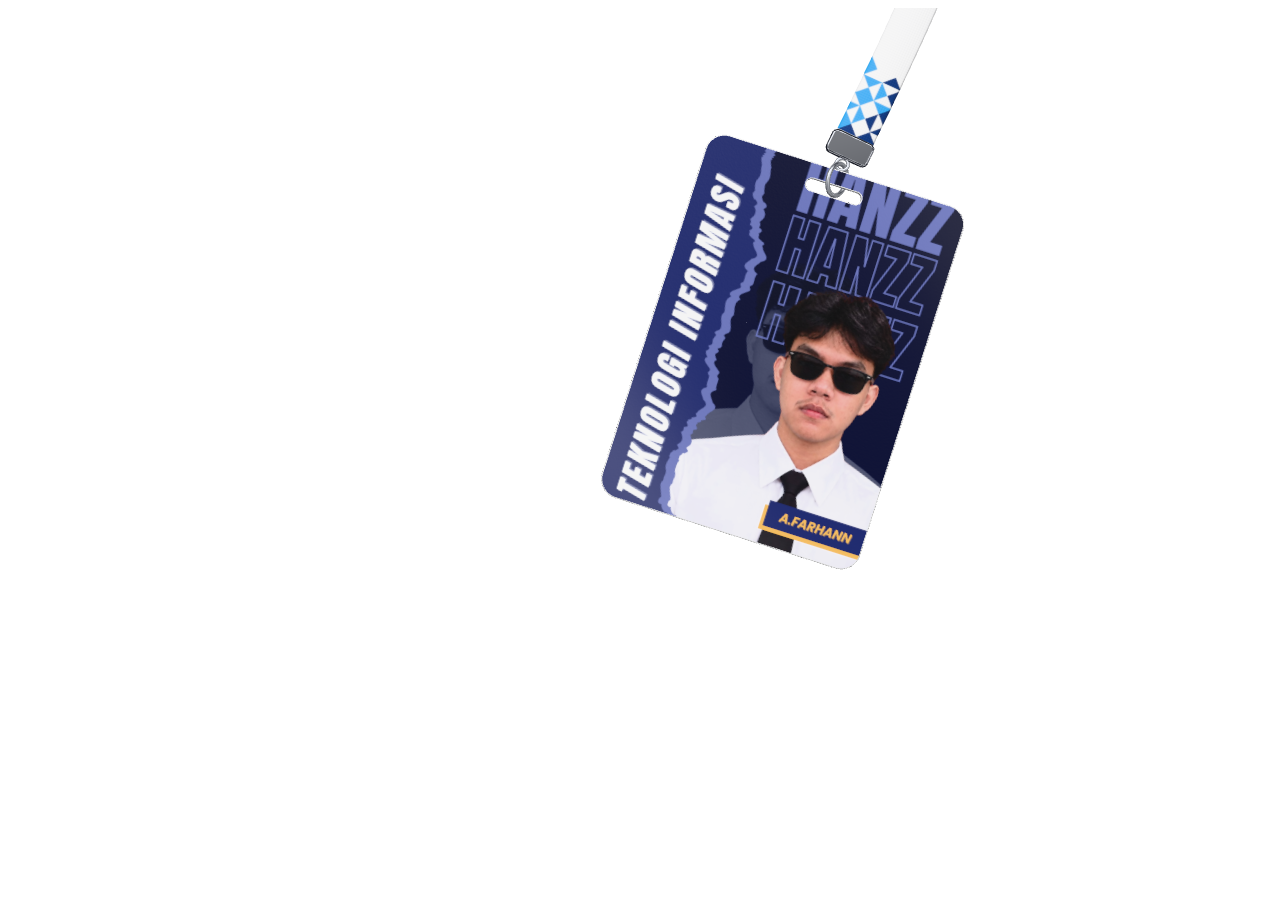
==== index.html @ 3ba25f57 "Add files via upload" ====
<!DOCTYPE html><html lang="en" class="font-sans __variable_d8ebd1"><head><meta charSet="utf-8"/><meta name="viewport" content="width=device-width, initial-scale=1"/><link rel="stylesheet" href="/_next/static/css/4314b6ce08b2ea29.css" data-precedence="next"/><link rel="stylesheet" href="/_next/static/css/f23865837e6b4f98.css" data-precedence="next"/><link rel="preload" as="script" fetchPriority="low" href="/_next/static/chunks/webpack-d6a903a54959ac00.js"/><script src="/_next/static/chunks/fd9d1056-4313c8a7022cf435.js" async=""></script><script src="/_next/static/chunks/117-fc911fd0cd501001.js" async=""></script><script src="/_next/static/chunks/main-app-9f7e309eafb8e2dd.js" async=""></script><script src="/_next/static/chunks/b536a0f1-e0f3c83e6e48167b.js" async=""></script><script src="/_next/static/chunks/bd904a5c-5d8da4c467cb2c37.js" async=""></script><script src="/_next/static/chunks/app/page-8c9e43a1fe6b0de7.js" async=""></script><title>Create Next App</title><meta name="description" content="Generated by create next app"/><link rel="icon" href="/favicon.ico" type="image/x-icon" sizes="16x16"/><script src="/_next/static/chunks/polyfills-42372ed130431b0a.js" noModule=""></script></head><body class="__variable_1e4310 __variable_c3aa02 antialiased"><div class="lanyard"></div><script src="/_next/static/chunks/webpack-d6a903a54959ac00.js" async=""></script><script>(self.__next_f=self.__next_f||[]).push([0]);self.__next_f.push([2,null])</script><script>self.__next_f.push([1,"1:HL[\"/_next/static/css/4314b6ce08b2ea29.css\",\"style\"]\n2:HL[\"/_next/static/css/f23865837e6b4f98.css\",\"style\"]\n"])</script><script>self.__next_f.push([1,"3:I[2846,[],\"\"]\n5:I[4983,[\"689\",\"static/chunks/b536a0f1-e0f3c83e6e48167b.js\",\"870\",\"static/chunks/bd904a5c-5d8da4c467cb2c37.js\",\"931\",\"static/chunks/app/page-8c9e43a1fe6b0de7.js\"],\"default\"]\n6:I[4707,[],\"\"]\n7:I[6423,[],\"\"]\n9:I[1060,[],\"\"]\na:[]\n"])</script><script>self.__next_f.push([1,"0:[\"$\",\"$L3\",null,{\"buildId\":\"03YhH4cg343t3LovD0Huz\",\"assetPrefix\":\"\",\"urlParts\":[\"\",\"\"],\"initialTree\":[\"\",{\"children\":[\"__PAGE__\",{}]},\"$undefined\",\"$undefined\",true],\"initialSeedData\":[\"\",{\"children\":[\"__PAGE__\",{},[[\"$L4\",[\"$\",\"$L5\",null,{}],[[\"$\",\"link\",\"0\",{\"rel\":\"stylesheet\",\"href\":\"/_next/static/css/f23865837e6b4f98.css\",\"precedence\":\"next\",\"crossOrigin\":\"$undefined\"}]]],null],null]},[[[[\"$\",\"link\",\"0\",{\"rel\":\"stylesheet\",\"href\":\"/_next/static/css/4314b6ce08b2ea29.css\",\"precedence\":\"next\",\"crossOrigin\":\"$undefined\"}]],[\"$\",\"html\",null,{\"lang\":\"en\",\"className\":\"font-sans __variable_d8ebd1\",\"children\":[\"$\",\"body\",null,{\"className\":\"__variable_1e4310 __variable_c3aa02 antialiased\",\"children\":[\"$\",\"$L6\",null,{\"parallelRouterKey\":\"children\",\"segmentPath\":[\"children\"],\"error\":\"$undefined\",\"errorStyles\":\"$undefined\",\"errorScripts\":\"$undefined\",\"template\":[\"$\",\"$L7\",null,{}],\"templateStyles\":\"$undefined\",\"templateScripts\":\"$undefined\",\"notFound\":[[\"$\",\"title\",null,{\"children\":\"404: This page could not be found.\"}],[\"$\",\"div\",null,{\"style\":{\"fontFamily\":\"system-ui,\\\"Segoe UI\\\",Roboto,Helvetica,Arial,sans-serif,\\\"Apple Color Emoji\\\",\\\"Segoe UI Emoji\\\"\",\"height\":\"100vh\",\"textAlign\":\"center\",\"display\":\"flex\",\"flexDirection\":\"column\",\"alignItems\":\"center\",\"justifyContent\":\"center\"},\"children\":[\"$\",\"div\",null,{\"children\":[[\"$\",\"style\",null,{\"dangerouslySetInnerHTML\":{\"__html\":\"body{color:#000;background:#fff;margin:0}.next-error-h1{border-right:1px solid rgba(0,0,0,.3)}@media (prefers-color-scheme:dark){body{color:#fff;background:#000}.next-error-h1{border-right:1px solid rgba(255,255,255,.3)}}\"}}],[\"$\",\"h1\",null,{\"className\":\"next-error-h1\",\"style\":{\"display\":\"inline-block\",\"margin\":\"0 20px 0 0\",\"padding\":\"0 23px 0 0\",\"fontSize\":24,\"fontWeight\":500,\"verticalAlign\":\"top\",\"lineHeight\":\"49px\"},\"children\":\"404\"}],[\"$\",\"div\",null,{\"style\":{\"display\":\"inline-block\"},\"children\":[\"$\",\"h2\",null,{\"style\":{\"fontSize\":14,\"fontWeight\":400,\"lineHeight\":\"49px\",\"margin\":0},\"children\":\"This page could not be found.\"}]}]]}]}]],\"notFoundStyles\":[]}]}]}]],null],null],\"couldBeIntercepted\":false,\"initialHead\":[null,\"$L8\"],\"globalErrorComponent\":\"$9\",\"missingSlots\":\"$Wa\"}]\n"])</script><script>self.__next_f.push([1,"8:[[\"$\",\"meta\",\"0\",{\"name\":\"viewport\",\"content\":\"width=device-width, initial-scale=1\"}],[\"$\",\"meta\",\"1\",{\"charSet\":\"utf-8\"}],[\"$\",\"title\",\"2\",{\"children\":\"Create Next App\"}],[\"$\",\"meta\",\"3\",{\"name\":\"description\",\"content\":\"Generated by create next app\"}],[\"$\",\"link\",\"4\",{\"rel\":\"icon\",\"href\":\"/favicon.ico\",\"type\":\"image/x-icon\",\"sizes\":\"16x16\"}]]\n4:null\n"])</script></body></html>
---- _next/static/css/4314b6ce08b2ea29.css ----
@font-face{font-family:__Inter_d8ebd1;font-style:normal;font-weight:100 900;font-display:swap;src:url(/_next/static/media/ba9851c3c22cd980-s.woff2) format("woff2");unicode-range:u+0460-052f,u+1c80-1c8a,u+20b4,u+2de0-2dff,u+a640-a69f,u+fe2e-fe2f}@font-face{font-family:__Inter_d8ebd1;font-style:normal;font-weight:100 900;font-display:swap;src:url(/_next/static/media/21350d82a1f187e9-s.woff2) format("woff2");unicode-range:u+0301,u+0400-045f,u+0490-0491,u+04b0-04b1,u+2116}@font-face{font-family:__Inter_d8ebd1;font-style:normal;font-weight:100 900;font-display:swap;src:url(/_next/static/media/c5fe6dc8356a8c31-s.woff2) format("woff2");unicode-range:u+1f??}@font-face{font-family:__Inter_d8ebd1;font-style:normal;font-weight:100 900;font-display:swap;src:url(/_next/static/media/19cfc7226ec3afaa-s.woff2) format("woff2");unicode-range:u+0370-0377,u+037a-037f,u+0384-038a,u+038c,u+038e-03a1,u+03a3-03ff}@font-face{font-family:__Inter_d8ebd1;font-style:normal;font-weight:100 900;font-display:swap;src:url(/_next/static/media/df0a9ae256c0569c-s.woff2) format("woff2");unicode-range:u+0102-0103,u+0110-0111,u+0128-0129,u+0168-0169,u+01a0-01a1,u+01af-01b0,u+0300-0301,u+0303-0304,u+0308-0309,u+0323,u+0329,u+1ea0-1ef9,u+20ab}@font-face{font-family:__Inter_d8ebd1;font-style:normal;font-weight:100 900;font-display:swap;src:url(/_next/static/media/8e9860b6e62d6359-s.woff2) format("woff2");unicode-range:u+0100-02ba,u+02bd-02c5,u+02c7-02cc,u+02ce-02d7,u+02dd-02ff,u+0304,u+0308,u+0329,u+1d00-1dbf,u+1e00-1e9f,u+1ef2-1eff,u+2020,u+20a0-20ab,u+20ad-20c4,u+2113,u+2c60-2c7f,u+a720-a7ff}@font-face{font-family:__Inter_d8ebd1;font-style:normal;font-weight:100 900;font-display:swap;src:url(/_next/static/media/e4af272ccee01ff0-s.p.woff2) format("woff2");unicode-range:u+00??,u+0131,u+0152-0153,u+02bb-02bc,u+02c6,u+02da,u+02dc,u+0304,u+0308,u+0329,u+2000-206f,u+20ac,u+2122,u+2191,u+2193,u+2212,u+2215,u+feff,u+fffd}@font-face{font-family:__Inter_Fallback_d8ebd1;src:local("Arial");ascent-override:90.49%;descent-override:22.56%;line-gap-override:0.00%;size-adjust:107.06%}.__className_d8ebd1{font-family:__Inter_d8ebd1,__Inter_Fallback_d8ebd1;font-style:normal}.__variable_d8ebd1{--font-sans:"__Inter_d8ebd1","__Inter_Fallback_d8ebd1"}@font-face{font-family:__geistSans_1e4310;src:url(/_next/static/media/4473ecc91f70f139-s.p.woff) format("woff");font-display:swap;font-weight:100 900}@font-face{font-family:__geistSans_Fallback_1e4310;src:local("Arial");ascent-override:85.83%;descent-override:20.52%;line-gap-override:9.33%;size-adjust:107.19%}.__className_1e4310{font-family:__geistSans_1e4310,__geistSans_Fallback_1e4310}.__variable_1e4310{--font-geist-sans:"__geistSans_1e4310","__geistSans_Fallback_1e4310"}@font-face{font-family:__geistMono_c3aa02;src:url(/_next/static/media/463dafcda517f24f-s.p.woff) format("woff");font-display:swap;font-weight:100 900}@font-face{font-family:__geistMono_Fallback_c3aa02;src:local("Arial");ascent-override:69.97%;descent-override:16.73%;line-gap-override:7.61%;size-adjust:131.49%}.__className_c3aa02{font-family:__geistMono_c3aa02,__geistMono_Fallback_c3aa02}.__variable_c3aa02{--font-geist-mono:"__geistMono_c3aa02","__geistMono_Fallback_c3aa02"}:root{--background:transparent;--foreground:#fff}
---- _next/static/css/f23865837e6b4f98.css ----
.lanyard{position:relative;width:100%;height:100%;overflow:hidden}.lanyard-canvas{display:block;width:100%;height:100%}
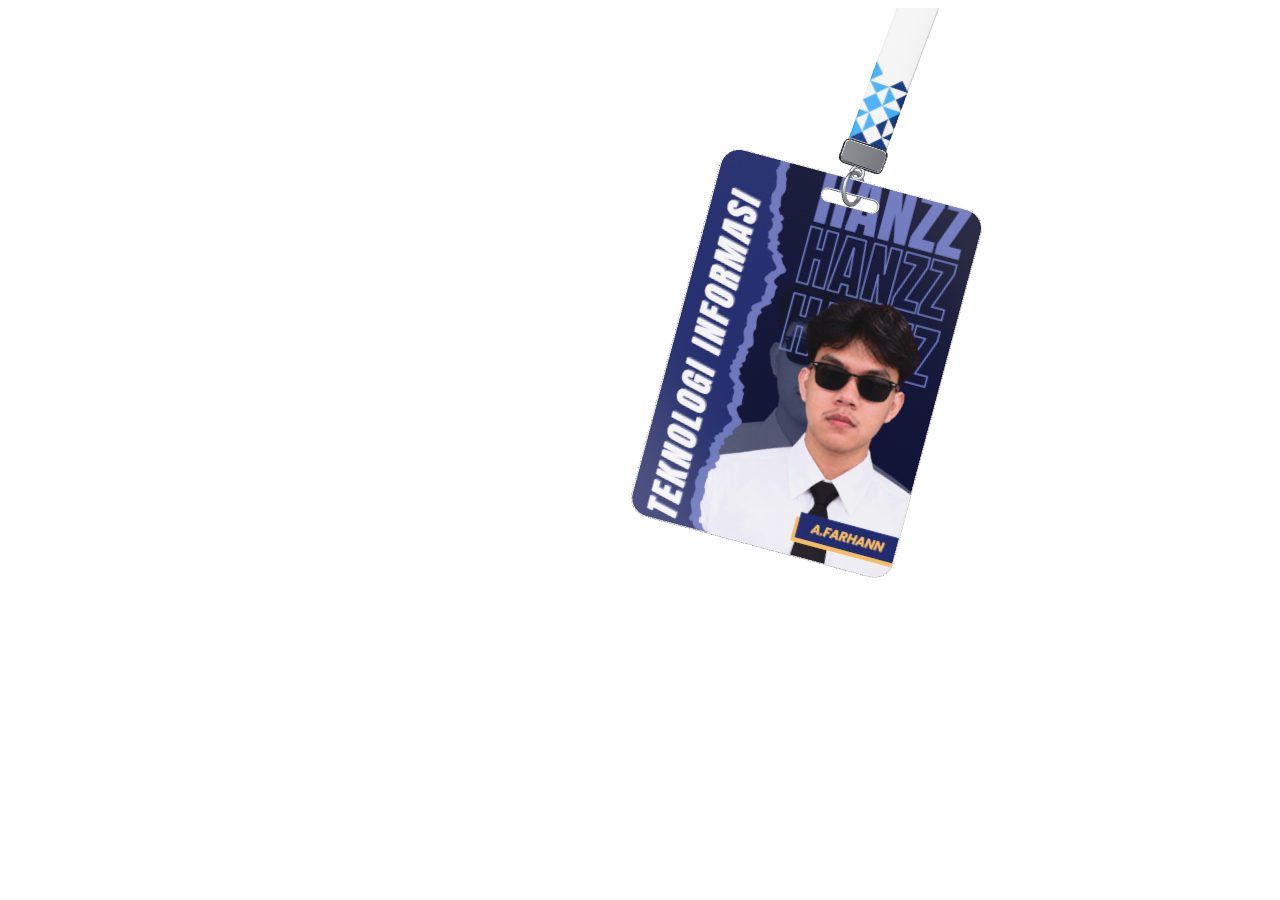
==== commit a3356d0a: "Add files via upload" ====
--- a/index.html
+++ b/index.html
@@ -1 +1 @@
-<!DOCTYPE html><html lang="en" class="font-sans __variable_d8ebd1"><head><meta charSet="utf-8"/><meta name="viewport" content="width=device-width, initial-scale=1"/><link rel="stylesheet" href="/_next/static/css/4314b6ce08b2ea29.css" data-precedence="next"/><link rel="stylesheet" href="/_next/static/css/f23865837e6b4f98.css" data-precedence="next"/><link rel="preload" as="script" fetchPriority="low" href="/_next/static/chunks/webpack-d6a903a54959ac00.js"/><script src="/_next/static/chunks/fd9d1056-4313c8a7022cf435.js" async=""></script><script src="/_next/static/chunks/117-fc911fd0cd501001.js" async=""></script><script src="/_next/static/chunks/main-app-9f7e309eafb8e2dd.js" async=""></script><script src="/_next/static/chunks/b536a0f1-e0f3c83e6e48167b.js" async=""></script><script src="/_next/static/chunks/bd904a5c-5d8da4c467cb2c37.js" async=""></script><script src="/_next/static/chunks/app/page-8c9e43a1fe6b0de7.js" async=""></script><title>Create Next App</title><meta name="description" content="Generated by create next app"/><link rel="icon" href="/favicon.ico" type="image/x-icon" sizes="16x16"/><script src="/_next/static/chunks/polyfills-42372ed130431b0a.js" noModule=""></script></head><body class="__variable_1e4310 __variable_c3aa02 antialiased"><div class="lanyard"></div><script src="/_next/static/chunks/webpack-d6a903a54959ac00.js" async=""></script><script>(self.__next_f=self.__next_f||[]).push([0]);self.__next_f.push([2,null])</script><script>self.__next_f.push([1,"1:HL[\"/_next/static/css/4314b6ce08b2ea29.css\",\"style\"]\n2:HL[\"/_next/static/css/f23865837e6b4f98.css\",\"style\"]\n"])</script><script>self.__next_f.push([1,"3:I[2846,[],\"\"]\n5:I[4983,[\"689\",\"static/chunks/b536a0f1-e0f3c83e6e48167b.js\",\"870\",\"static/chunks/bd904a5c-5d8da4c467cb2c37.js\",\"931\",\"static/chunks/app/page-8c9e43a1fe6b0de7.js\"],\"default\"]\n6:I[4707,[],\"\"]\n7:I[6423,[],\"\"]\n9:I[1060,[],\"\"]\na:[]\n"])</script><script>self.__next_f.push([1,"0:[\"$\",\"$L3\",null,{\"buildId\":\"03YhH4cg343t3LovD0Huz\",\"assetPrefix\":\"\",\"urlParts\":[\"\",\"\"],\"initialTree\":[\"\",{\"children\":[\"__PAGE__\",{}]},\"$undefined\",\"$undefined\",true],\"initialSeedData\":[\"\",{\"children\":[\"__PAGE__\",{},[[\"$L4\",[\"$\",\"$L5\",null,{}],[[\"$\",\"link\",\"0\",{\"rel\":\"stylesheet\",\"href\":\"/_next/static/css/f23865837e6b4f98.css\",\"precedence\":\"next\",\"crossOrigin\":\"$undefined\"}]]],null],null]},[[[[\"$\",\"link\",\"0\",{\"rel\":\"stylesheet\",\"href\":\"/_next/static/css/4314b6ce08b2ea29.css\",\"precedence\":\"next\",\"crossOrigin\":\"$undefined\"}]],[\"$\",\"html\",null,{\"lang\":\"en\",\"className\":\"font-sans __variable_d8ebd1\",\"children\":[\"$\",\"body\",null,{\"className\":\"__variable_1e4310 __variable_c3aa02 antialiased\",\"children\":[\"$\",\"$L6\",null,{\"parallelRouterKey\":\"children\",\"segmentPath\":[\"children\"],\"error\":\"$undefined\",\"errorStyles\":\"$undefined\",\"errorScripts\":\"$undefined\",\"template\":[\"$\",\"$L7\",null,{}],\"templateStyles\":\"$undefined\",\"templateScripts\":\"$undefined\",\"notFound\":[[\"$\",\"title\",null,{\"children\":\"404: This page could not be found.\"}],[\"$\",\"div\",null,{\"style\":{\"fontFamily\":\"system-ui,\\\"Segoe UI\\\",Roboto,Helvetica,Arial,sans-serif,\\\"Apple Color Emoji\\\",\\\"Segoe UI Emoji\\\"\",\"height\":\"100vh\",\"textAlign\":\"center\",\"display\":\"flex\",\"flexDirection\":\"column\",\"alignItems\":\"center\",\"justifyContent\":\"center\"},\"children\":[\"$\",\"div\",null,{\"children\":[[\"$\",\"style\",null,{\"dangerouslySetInnerHTML\":{\"__html\":\"body{color:#000;background:#fff;margin:0}.next-error-h1{border-right:1px solid rgba(0,0,0,.3)}@media (prefers-color-scheme:dark){body{color:#fff;background:#000}.next-error-h1{border-right:1px solid rgba(255,255,255,.3)}}\"}}],[\"$\",\"h1\",null,{\"className\":\"next-error-h1\",\"style\":{\"display\":\"inline-block\",\"margin\":\"0 20px 0 0\",\"padding\":\"0 23px 0 0\",\"fontSize\":24,\"fontWeight\":500,\"verticalAlign\":\"top\",\"lineHeight\":\"49px\"},\"children\":\"404\"}],[\"$\",\"div\",null,{\"style\":{\"display\":\"inline-block\"},\"children\":[\"$\",\"h2\",null,{\"style\":{\"fontSize\":14,\"fontWeight\":400,\"lineHeight\":\"49px\",\"margin\":0},\"children\":\"This page could not be found.\"}]}]]}]}]],\"notFoundStyles\":[]}]}]}]],null],null],\"couldBeIntercepted\":false,\"initialHead\":[null,\"$L8\"],\"globalErrorComponent\":\"$9\",\"missingSlots\":\"$Wa\"}]\n"])</script><script>self.__next_f.push([1,"8:[[\"$\",\"meta\",\"0\",{\"name\":\"viewport\",\"content\":\"width=device-width, initial-scale=1\"}],[\"$\",\"meta\",\"1\",{\"charSet\":\"utf-8\"}],[\"$\",\"title\",\"2\",{\"children\":\"Create Next App\"}],[\"$\",\"meta\",\"3\",{\"name\":\"description\",\"content\":\"Generated by create next app\"}],[\"$\",\"link\",\"4\",{\"rel\":\"icon\",\"href\":\"/favicon.ico\",\"type\":\"image/x-icon\",\"sizes\":\"16x16\"}]]\n4:null\n"])</script></body></html>+<!DOCTYPE html><html lang="en" class="font-sans __variable_d8ebd1"><head><meta charSet="utf-8"/><meta name="viewport" content="width=device-width, initial-scale=1"/><link rel="stylesheet" href="/_next/static/css/4314b6ce08b2ea29.css" data-precedence="next"/><link rel="stylesheet" href="/_next/static/css/f23865837e6b4f98.css" data-precedence="next"/><link rel="preload" as="script" fetchPriority="low" href="/_next/static/chunks/webpack-d6a903a54959ac00.js"/><script src="/_next/static/chunks/fd9d1056-4313c8a7022cf435.js" async=""></script><script src="/_next/static/chunks/117-fc911fd0cd501001.js" async=""></script><script src="/_next/static/chunks/main-app-9f7e309eafb8e2dd.js" async=""></script><script src="/_next/static/chunks/b536a0f1-e0f3c83e6e48167b.js" async=""></script><script src="/_next/static/chunks/bd904a5c-5d8da4c467cb2c37.js" async=""></script><script src="/_next/static/chunks/app/page-8c9e43a1fe6b0de7.js" async=""></script><title>Create Next App</title><meta name="description" content="Generated by create next app"/><link rel="icon" href="/favicon.ico" type="image/x-icon" sizes="16x16"/><script src="/_next/static/chunks/polyfills-42372ed130431b0a.js" noModule=""></script></head><body class="__variable_1e4310 __variable_c3aa02 antialiased"><div class="lanyard"></div><script src="/_next/static/chunks/webpack-d6a903a54959ac00.js" async=""></script><script>(self.__next_f=self.__next_f||[]).push([0]);self.__next_f.push([2,null])</script><script>self.__next_f.push([1,"1:HL[\"/_next/static/css/4314b6ce08b2ea29.css\",\"style\"]\n2:HL[\"/_next/static/css/f23865837e6b4f98.css\",\"style\"]\n"])</script><script>self.__next_f.push([1,"3:I[2846,[],\"\"]\n5:I[4983,[\"689\",\"static/chunks/b536a0f1-e0f3c83e6e48167b.js\",\"870\",\"static/chunks/bd904a5c-5d8da4c467cb2c37.js\",\"931\",\"static/chunks/app/page-8c9e43a1fe6b0de7.js\"],\"default\"]\n6:I[4707,[],\"\"]\n7:I[6423,[],\"\"]\n9:I[1060,[],\"\"]\na:[]\n"])</script><script>self.__next_f.push([1,"0:[\"$\",\"$L3\",null,{\"buildId\":\"omPgX0OysgLwI680Lw7kM\",\"assetPrefix\":\"\",\"urlParts\":[\"\",\"\"],\"initialTree\":[\"\",{\"children\":[\"__PAGE__\",{}]},\"$undefined\",\"$undefined\",true],\"initialSeedData\":[\"\",{\"children\":[\"__PAGE__\",{},[[\"$L4\",[\"$\",\"$L5\",null,{}],[[\"$\",\"link\",\"0\",{\"rel\":\"stylesheet\",\"href\":\"/_next/static/css/f23865837e6b4f98.css\",\"precedence\":\"next\",\"crossOrigin\":\"$undefined\"}]]],null],null]},[[[[\"$\",\"link\",\"0\",{\"rel\":\"stylesheet\",\"href\":\"/_next/static/css/4314b6ce08b2ea29.css\",\"precedence\":\"next\",\"crossOrigin\":\"$undefined\"}]],[\"$\",\"html\",null,{\"lang\":\"en\",\"className\":\"font-sans __variable_d8ebd1\",\"children\":[\"$\",\"body\",null,{\"className\":\"__variable_1e4310 __variable_c3aa02 antialiased\",\"children\":[\"$\",\"$L6\",null,{\"parallelRouterKey\":\"children\",\"segmentPath\":[\"children\"],\"error\":\"$undefined\",\"errorStyles\":\"$undefined\",\"errorScripts\":\"$undefined\",\"template\":[\"$\",\"$L7\",null,{}],\"templateStyles\":\"$undefined\",\"templateScripts\":\"$undefined\",\"notFound\":[[\"$\",\"title\",null,{\"children\":\"404: This page could not be found.\"}],[\"$\",\"div\",null,{\"style\":{\"fontFamily\":\"system-ui,\\\"Segoe UI\\\",Roboto,Helvetica,Arial,sans-serif,\\\"Apple Color Emoji\\\",\\\"Segoe UI Emoji\\\"\",\"height\":\"100vh\",\"textAlign\":\"center\",\"display\":\"flex\",\"flexDirection\":\"column\",\"alignItems\":\"center\",\"justifyContent\":\"center\"},\"children\":[\"$\",\"div\",null,{\"children\":[[\"$\",\"style\",null,{\"dangerouslySetInnerHTML\":{\"__html\":\"body{color:#000;background:#fff;margin:0}.next-error-h1{border-right:1px solid rgba(0,0,0,.3)}@media (prefers-color-scheme:dark){body{color:#fff;background:#000}.next-error-h1{border-right:1px solid rgba(255,255,255,.3)}}\"}}],[\"$\",\"h1\",null,{\"className\":\"next-error-h1\",\"style\":{\"display\":\"inline-block\",\"margin\":\"0 20px 0 0\",\"padding\":\"0 23px 0 0\",\"fontSize\":24,\"fontWeight\":500,\"verticalAlign\":\"top\",\"lineHeight\":\"49px\"},\"children\":\"404\"}],[\"$\",\"div\",null,{\"style\":{\"display\":\"inline-block\"},\"children\":[\"$\",\"h2\",null,{\"style\":{\"fontSize\":14,\"fontWeight\":400,\"lineHeight\":\"49px\",\"margin\":0},\"children\":\"This page could not be found.\"}]}]]}]}]],\"notFoundStyles\":[]}]}]}]],null],null],\"couldBeIntercepted\":false,\"initialHead\":[null,\"$L8\"],\"globalErrorComponent\":\"$9\",\"missingSlots\":\"$Wa\"}]\n"])</script><script>self.__next_f.push([1,"8:[[\"$\",\"meta\",\"0\",{\"name\":\"viewport\",\"content\":\"width=device-width, initial-scale=1\"}],[\"$\",\"meta\",\"1\",{\"charSet\":\"utf-8\"}],[\"$\",\"title\",\"2\",{\"children\":\"Create Next App\"}],[\"$\",\"meta\",\"3\",{\"name\":\"description\",\"content\":\"Generated by create next app\"}],[\"$\",\"link\",\"4\",{\"rel\":\"icon\",\"href\":\"/favicon.ico\",\"type\":\"image/x-icon\",\"sizes\":\"16x16\"}]]\n4:null\n"])</script></body></html>
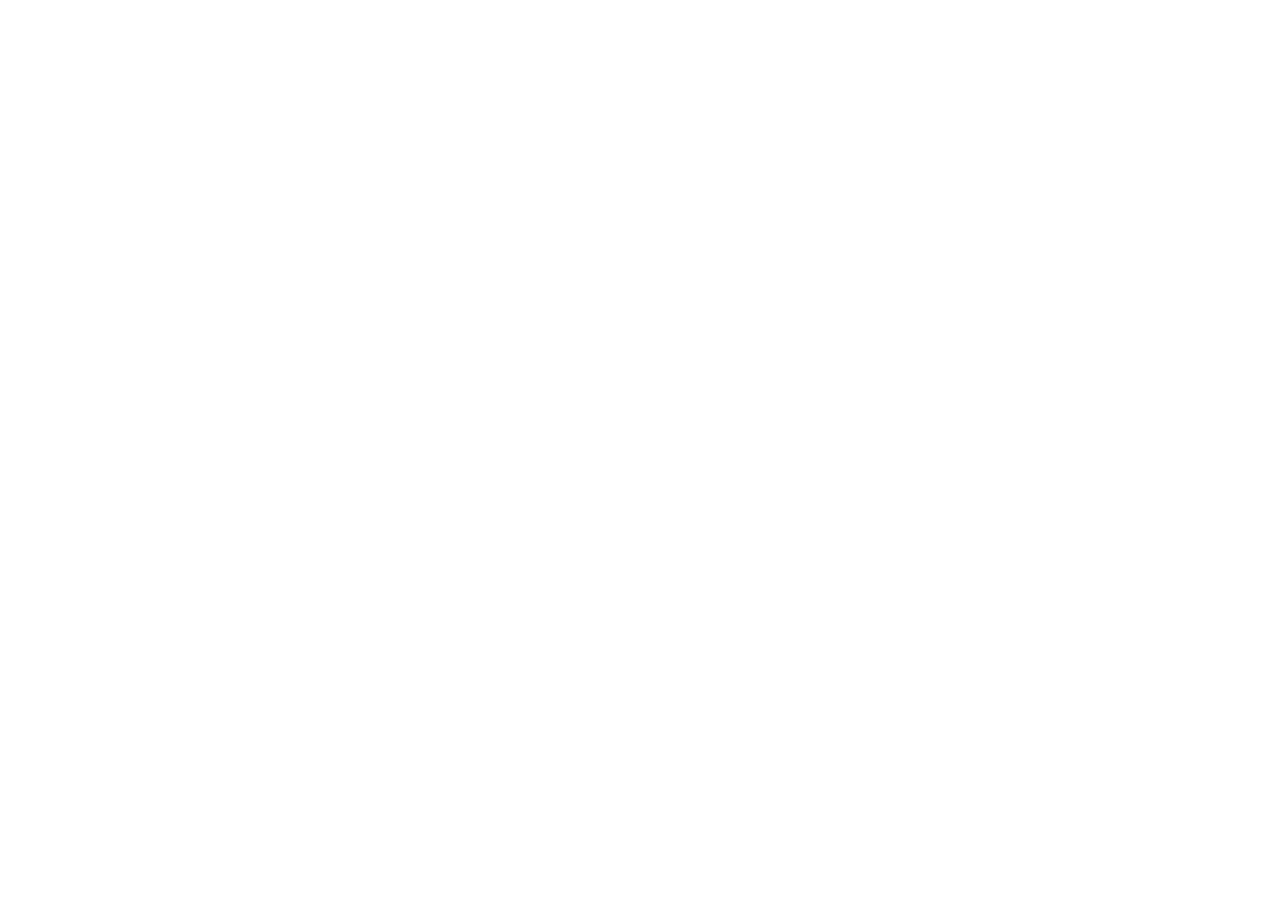
==== commit 411a2896: "Add files via upload" ====
--- a/index.html
+++ b/index.html
@@ -1 +1 @@
-<!DOCTYPE html><html lang="en" class="font-sans __variable_d8ebd1"><head><meta charSet="utf-8"/><meta name="viewport" content="width=device-width, initial-scale=1"/><link rel="stylesheet" href="/_next/static/css/4314b6ce08b2ea29.css" data-precedence="next"/><link rel="stylesheet" href="/_next/static/css/f23865837e6b4f98.css" data-precedence="next"/><link rel="preload" as="script" fetchPriority="low" href="/_next/static/chunks/webpack-d6a903a54959ac00.js"/><script src="/_next/static/chunks/fd9d1056-4313c8a7022cf435.js" async=""></script><script src="/_next/static/chunks/117-fc911fd0cd501001.js" async=""></script><script src="/_next/static/chunks/main-app-9f7e309eafb8e2dd.js" async=""></script><script src="/_next/static/chunks/b536a0f1-e0f3c83e6e48167b.js" async=""></script><script src="/_next/static/chunks/bd904a5c-5d8da4c467cb2c37.js" async=""></script><script src="/_next/static/chunks/app/page-8c9e43a1fe6b0de7.js" async=""></script><title>Create Next App</title><meta name="description" content="Generated by create next app"/><link rel="icon" href="/favicon.ico" type="image/x-icon" sizes="16x16"/><script src="/_next/static/chunks/polyfills-42372ed130431b0a.js" noModule=""></script></head><body class="__variable_1e4310 __variable_c3aa02 antialiased"><div class="lanyard"></div><script src="/_next/static/chunks/webpack-d6a903a54959ac00.js" async=""></script><script>(self.__next_f=self.__next_f||[]).push([0]);self.__next_f.push([2,null])</script><script>self.__next_f.push([1,"1:HL[\"/_next/static/css/4314b6ce08b2ea29.css\",\"style\"]\n2:HL[\"/_next/static/css/f23865837e6b4f98.css\",\"style\"]\n"])</script><script>self.__next_f.push([1,"3:I[2846,[],\"\"]\n5:I[4983,[\"689\",\"static/chunks/b536a0f1-e0f3c83e6e48167b.js\",\"870\",\"static/chunks/bd904a5c-5d8da4c467cb2c37.js\",\"931\",\"static/chunks/app/page-8c9e43a1fe6b0de7.js\"],\"default\"]\n6:I[4707,[],\"\"]\n7:I[6423,[],\"\"]\n9:I[1060,[],\"\"]\na:[]\n"])</script><script>self.__next_f.push([1,"0:[\"$\",\"$L3\",null,{\"buildId\":\"omPgX0OysgLwI680Lw7kM\",\"assetPrefix\":\"\",\"urlParts\":[\"\",\"\"],\"initialTree\":[\"\",{\"children\":[\"__PAGE__\",{}]},\"$undefined\",\"$undefined\",true],\"initialSeedData\":[\"\",{\"children\":[\"__PAGE__\",{},[[\"$L4\",[\"$\",\"$L5\",null,{}],[[\"$\",\"link\",\"0\",{\"rel\":\"stylesheet\",\"href\":\"/_next/static/css/f23865837e6b4f98.css\",\"precedence\":\"next\",\"crossOrigin\":\"$undefined\"}]]],null],null]},[[[[\"$\",\"link\",\"0\",{\"rel\":\"stylesheet\",\"href\":\"/_next/static/css/4314b6ce08b2ea29.css\",\"precedence\":\"next\",\"crossOrigin\":\"$undefined\"}]],[\"$\",\"html\",null,{\"lang\":\"en\",\"className\":\"font-sans __variable_d8ebd1\",\"children\":[\"$\",\"body\",null,{\"className\":\"__variable_1e4310 __variable_c3aa02 antialiased\",\"children\":[\"$\",\"$L6\",null,{\"parallelRouterKey\":\"children\",\"segmentPath\":[\"children\"],\"error\":\"$undefined\",\"errorStyles\":\"$undefined\",\"errorScripts\":\"$undefined\",\"template\":[\"$\",\"$L7\",null,{}],\"templateStyles\":\"$undefined\",\"templateScripts\":\"$undefined\",\"notFound\":[[\"$\",\"title\",null,{\"children\":\"404: This page could not be found.\"}],[\"$\",\"div\",null,{\"style\":{\"fontFamily\":\"system-ui,\\\"Segoe UI\\\",Roboto,Helvetica,Arial,sans-serif,\\\"Apple Color Emoji\\\",\\\"Segoe UI Emoji\\\"\",\"height\":\"100vh\",\"textAlign\":\"center\",\"display\":\"flex\",\"flexDirection\":\"column\",\"alignItems\":\"center\",\"justifyContent\":\"center\"},\"children\":[\"$\",\"div\",null,{\"children\":[[\"$\",\"style\",null,{\"dangerouslySetInnerHTML\":{\"__html\":\"body{color:#000;background:#fff;margin:0}.next-error-h1{border-right:1px solid rgba(0,0,0,.3)}@media (prefers-color-scheme:dark){body{color:#fff;background:#000}.next-error-h1{border-right:1px solid rgba(255,255,255,.3)}}\"}}],[\"$\",\"h1\",null,{\"className\":\"next-error-h1\",\"style\":{\"display\":\"inline-block\",\"margin\":\"0 20px 0 0\",\"padding\":\"0 23px 0 0\",\"fontSize\":24,\"fontWeight\":500,\"verticalAlign\":\"top\",\"lineHeight\":\"49px\"},\"children\":\"404\"}],[\"$\",\"div\",null,{\"style\":{\"display\":\"inline-block\"},\"children\":[\"$\",\"h2\",null,{\"style\":{\"fontSize\":14,\"fontWeight\":400,\"lineHeight\":\"49px\",\"margin\":0},\"children\":\"This page could not be found.\"}]}]]}]}]],\"notFoundStyles\":[]}]}]}]],null],null],\"couldBeIntercepted\":false,\"initialHead\":[null,\"$L8\"],\"globalErrorComponent\":\"$9\",\"missingSlots\":\"$Wa\"}]\n"])</script><script>self.__next_f.push([1,"8:[[\"$\",\"meta\",\"0\",{\"name\":\"viewport\",\"content\":\"width=device-width, initial-scale=1\"}],[\"$\",\"meta\",\"1\",{\"charSet\":\"utf-8\"}],[\"$\",\"title\",\"2\",{\"children\":\"Create Next App\"}],[\"$\",\"meta\",\"3\",{\"name\":\"description\",\"content\":\"Generated by create next app\"}],[\"$\",\"link\",\"4\",{\"rel\":\"icon\",\"href\":\"/favicon.ico\",\"type\":\"image/x-icon\",\"sizes\":\"16x16\"}]]\n4:null\n"])</script></body></html>+<!DOCTYPE html><html lang="en" class="font-sans __variable_2ebb31"><head><meta charSet="utf-8"/><meta name="viewport" content="width=device-width, initial-scale=1"/><link rel="stylesheet" href="/lanyard099/_next/static/css/82febd4091368296.css" data-precedence="next"/><link rel="stylesheet" href="/lanyard099/_next/static/css/f23865837e6b4f98.css" data-precedence="next"/><link rel="preload" as="script" fetchPriority="low" href="/lanyard099/_next/static/chunks/webpack-371de7fe6bf2d992.js"/><script src="/lanyard099/_next/static/chunks/fd9d1056-4313c8a7022cf435.js" async=""></script><script src="/lanyard099/_next/static/chunks/117-914bd126484532ef.js" async=""></script><script src="/lanyard099/_next/static/chunks/main-app-9f7e309eafb8e2dd.js" async=""></script><script src="/lanyard099/_next/static/chunks/b536a0f1-e0f3c83e6e48167b.js" async=""></script><script src="/lanyard099/_next/static/chunks/bd904a5c-5d8da4c467cb2c37.js" async=""></script><script src="/lanyard099/_next/static/chunks/app/page-2c2c1ffdecbb7a84.js" async=""></script><title>Create Next App</title><meta name="description" content="Generated by create next app"/><link rel="icon" href="/lanyard099/favicon.ico" type="image/x-icon" sizes="16x16"/><script src="/lanyard099/_next/static/chunks/polyfills-42372ed130431b0a.js" noModule=""></script></head><body class="__variable_cb3a53 __variable_253cae antialiased"><div class="lanyard"></div><script src="/lanyard099/_next/static/chunks/webpack-371de7fe6bf2d992.js" async=""></script><script>(self.__next_f=self.__next_f||[]).push([0]);self.__next_f.push([2,null])</script><script>self.__next_f.push([1,"1:HL[\"/lanyard099/_next/static/css/82febd4091368296.css\",\"style\"]\n2:HL[\"/lanyard099/_next/static/css/f23865837e6b4f98.css\",\"style\"]\n"])</script><script>self.__next_f.push([1,"3:I[2846,[],\"\"]\n5:I[4983,[\"689\",\"static/chunks/b536a0f1-e0f3c83e6e48167b.js\",\"870\",\"static/chunks/bd904a5c-5d8da4c467cb2c37.js\",\"931\",\"static/chunks/app/page-2c2c1ffdecbb7a84.js\"],\"default\"]\n6:I[4707,[],\"\"]\n7:I[6423,[],\"\"]\n9:I[1060,[],\"\"]\na:[]\n"])</script><script>self.__next_f.push([1,"0:[\"$\",\"$L3\",null,{\"buildId\":\"uvmmBPGXLdN5phxP2zRDE\",\"assetPrefix\":\"/lanyard099\",\"urlParts\":[\"\",\"\"],\"initialTree\":[\"\",{\"children\":[\"__PAGE__\",{}]},\"$undefined\",\"$undefined\",true],\"initialSeedData\":[\"\",{\"children\":[\"__PAGE__\",{},[[\"$L4\",[\"$\",\"$L5\",null,{}],[[\"$\",\"link\",\"0\",{\"rel\":\"stylesheet\",\"href\":\"/lanyard099/_next/static/css/f23865837e6b4f98.css\",\"precedence\":\"next\",\"crossOrigin\":\"$undefined\"}]]],null],null]},[[[[\"$\",\"link\",\"0\",{\"rel\":\"stylesheet\",\"href\":\"/lanyard099/_next/static/css/82febd4091368296.css\",\"precedence\":\"next\",\"crossOrigin\":\"$undefined\"}]],[\"$\",\"html\",null,{\"lang\":\"en\",\"className\":\"font-sans __variable_2ebb31\",\"children\":[\"$\",\"body\",null,{\"className\":\"__variable_cb3a53 __variable_253cae antialiased\",\"children\":[\"$\",\"$L6\",null,{\"parallelRouterKey\":\"children\",\"segmentPath\":[\"children\"],\"error\":\"$undefined\",\"errorStyles\":\"$undefined\",\"errorScripts\":\"$undefined\",\"template\":[\"$\",\"$L7\",null,{}],\"templateStyles\":\"$undefined\",\"templateScripts\":\"$undefined\",\"notFound\":[[\"$\",\"title\",null,{\"children\":\"404: This page could not be found.\"}],[\"$\",\"div\",null,{\"style\":{\"fontFamily\":\"system-ui,\\\"Segoe UI\\\",Roboto,Helvetica,Arial,sans-serif,\\\"Apple Color Emoji\\\",\\\"Segoe UI Emoji\\\"\",\"height\":\"100vh\",\"textAlign\":\"center\",\"display\":\"flex\",\"flexDirection\":\"column\",\"alignItems\":\"center\",\"justifyContent\":\"center\"},\"children\":[\"$\",\"div\",null,{\"children\":[[\"$\",\"style\",null,{\"dangerouslySetInnerHTML\":{\"__html\":\"body{color:#000;background:#fff;margin:0}.next-error-h1{border-right:1px solid rgba(0,0,0,.3)}@media (prefers-color-scheme:dark){body{color:#fff;background:#000}.next-error-h1{border-right:1px solid rgba(255,255,255,.3)}}\"}}],[\"$\",\"h1\",null,{\"className\":\"next-error-h1\",\"style\":{\"display\":\"inline-block\",\"margin\":\"0 20px 0 0\",\"padding\":\"0 23px 0 0\",\"fontSize\":24,\"fontWeight\":500,\"verticalAlign\":\"top\",\"lineHeight\":\"49px\"},\"children\":\"404\"}],[\"$\",\"div\",null,{\"style\":{\"display\":\"inline-block\"},\"children\":[\"$\",\"h2\",null,{\"style\":{\"fontSize\":14,\"fontWeight\":400,\"lineHeight\":\"49px\",\"margin\":0},\"children\":\"This page could not be found.\"}]}]]}]}]],\"notFoundStyles\":[]}]}]}]],null],null],\"couldBeIntercepted\":false,\"initialHead\":[null,\"$L8\"],\"globalErrorComponent\":\"$9\",\"missingSlots\":\"$Wa\"}]\n"])</script><script>self.__next_f.push([1,"8:[[\"$\",\"meta\",\"0\",{\"name\":\"viewport\",\"content\":\"width=device-width, initial-scale=1\"}],[\"$\",\"meta\",\"1\",{\"charSet\":\"utf-8\"}],[\"$\",\"title\",\"2\",{\"children\":\"Create Next App\"}],[\"$\",\"meta\",\"3\",{\"name\":\"description\",\"content\":\"Generated by create next app\"}],[\"$\",\"link\",\"4\",{\"rel\":\"icon\",\"href\":\"/lanyard099/favicon.ico\",\"type\":\"image/x-icon\",\"sizes\":\"16x16\"}]]\n4:null\n"])</script></body></html>
